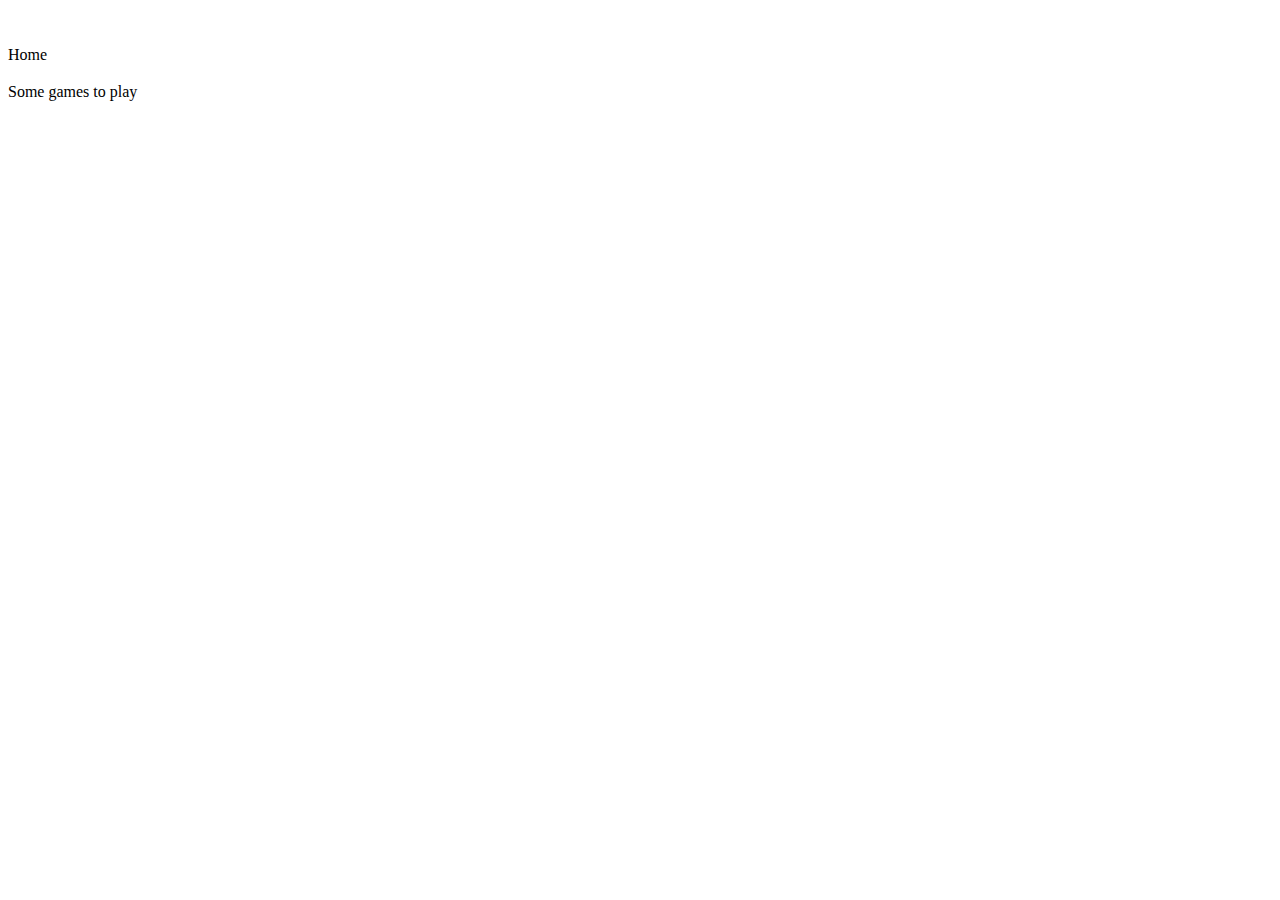
==== index.html @ e8b78c59 "add index.html and css files" ====
<!DOCTYPE HTML>
<html>
    <head>
      <title>DesMarquise Website</title>
    </head>

    <body>
        <div> <img src="https://assetsio.gnwcdn.com/roblox-best-games-roblox-main-promo-image.jpg?width=1920&height=1920&fit=bounds&quality=80&format=jpg&auto=webp" alt="">
          <nav> 

          </nav>
          
            <main> 

            </main>
        </div>
            
    </body>
            <!--Sidebar section-->
        <main>
            <div>
                <h2></h2>
                <p>Home</p>
            </div>
                <!--Tnterest section-->
            <div>
               <h3

               
             
            <!--Content section-->
            <div>
             
            </div>
        </main>
          <p>Some games to play</p>
    
    </div>
   
</html>
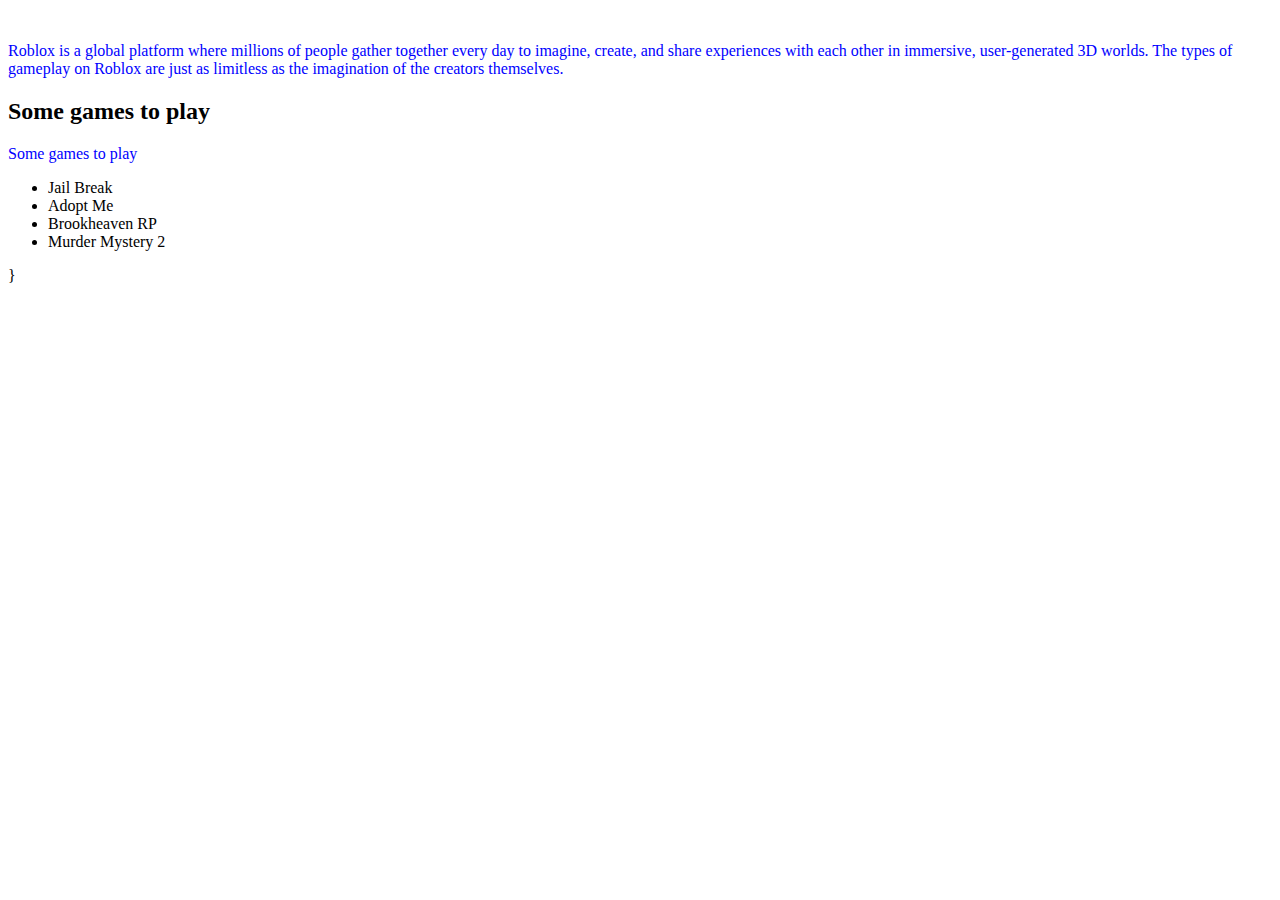
==== commit 65b4fe24: "add index.html and css files" ====
--- a/index.html
+++ b/index.html
@@ -2,11 +2,17 @@
 <html>
     <head>
       <title>DesMarquise Website</title>
+      <style> p {color: blue;
+         h2{font-size: larger;}
+      </style>
     </head>
 
     <body>
         <div> <img src="https://assetsio.gnwcdn.com/roblox-best-games-roblox-main-promo-image.jpg?width=1920&height=1920&fit=bounds&quality=80&format=jpg&auto=webp" alt="">
           <nav> 
+            <p>  Roblox is a global platform where millions of people gather together every day to imagine, create, and share experiences with each other in immersive, user-generated 3D worlds.
+                 The types of gameplay on Roblox are just as limitless as the imagination of the creators themselves.         
+            </p>
 
           </nav>
           
@@ -19,9 +25,7 @@
             <!--Sidebar section-->
         <main>
             <div>
-                <h2></h2>
-                <p>Home</p>
-            </div>
+                <h2>Some games to play</h2
                 <!--Tnterest section-->
             <div>
                <h3
@@ -34,7 +38,12 @@
             </div>
         </main>
           <p>Some games to play</p>
-    
+           <ul>
+            <li>Jail Break</li>
+            <li>Adopt Me</li>
+            <li>Brookheaven RP</li>
+            <li>Murder Mystery 2 </li>
+            </ul>
     </div>
    
-</html>+</html>}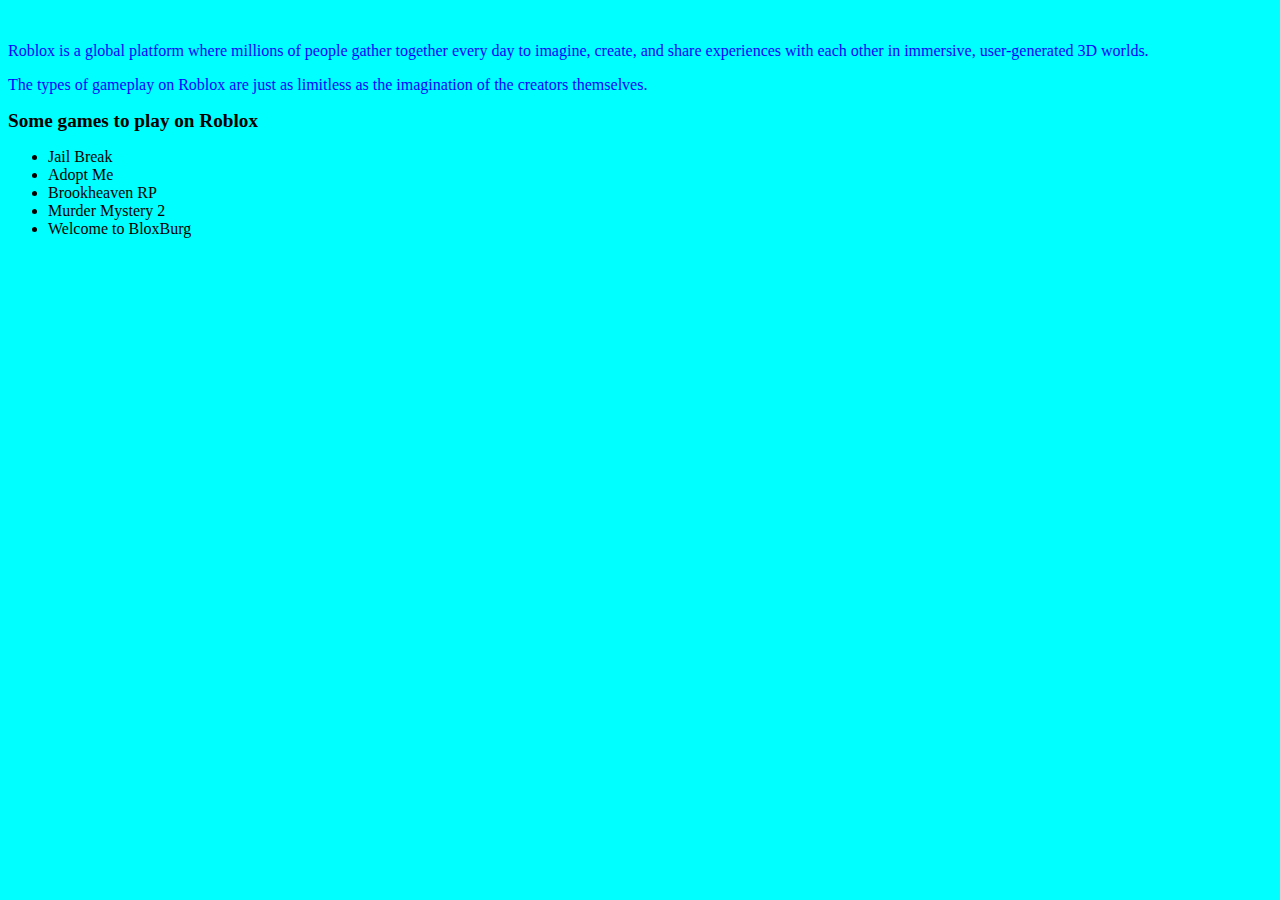
==== commit 558204e0: "add portfolio.html file" ====
--- a/index.html
+++ b/index.html
@@ -3,21 +3,25 @@
     <head>
       <title>DesMarquise Website</title>
       <style> p {color: blue;
+            font-size:medium;}
          h2{font-size: larger;}
+           
       </style>
+    
     </head>
 
-    <body>
-        <div> <img src="https://assetsio.gnwcdn.com/roblox-best-games-roblox-main-promo-image.jpg?width=1920&height=1920&fit=bounds&quality=80&format=jpg&auto=webp" alt="">
+    <body bgcolor="aqua">
+        <div> <img src="https://assetsio.gnwcdn.com/roblox-best-games-roblox-main-promo-image.jpg?width=1920&height=1920&fit=bounds&quality=80&format=jpg&auto=webp" alt="" style="position:relative; left:625px;">
           <nav> 
-            <p>  Roblox is a global platform where millions of people gather together every day to imagine, create, and share experiences with each other in immersive, user-generated 3D worlds.
-                 The types of gameplay on Roblox are just as limitless as the imagination of the creators themselves.         
+            <p>  Roblox is a global platform where millions of people gather together every day to imagine, create, and share experiences with each other in immersive, user-generated 3D worlds.        
             </p>
+            <p>The types of gameplay on Roblox are just as limitless as the imagination of the creators themselves.
 
+            </p>
           </nav>
           
             <main> 
-
+               <background-color> </background-color>
             </main>
         </div>
             
@@ -25,25 +29,25 @@
             <!--Sidebar section-->
         <main>
             <div>
-                <h2>Some games to play</h2
+                <h2>Some games to play on Roblox </h2
                 <!--Tnterest section-->
             <div>
-               <h3
-
-               
+              <nav class="nav-li">
+                
+              </nav> 
              
             <!--Content section-->
             <div>
-             
+            
             </div>
         </main>
-          <p>Some games to play</p>
            <ul>
             <li>Jail Break</li>
             <li>Adopt Me</li>
             <li>Brookheaven RP</li>
             <li>Murder Mystery 2 </li>
+            <li>Welcome to BloxBurg</li>
             </ul>
-    </div>
-   
-</html>}+          </div>
+
+    </html>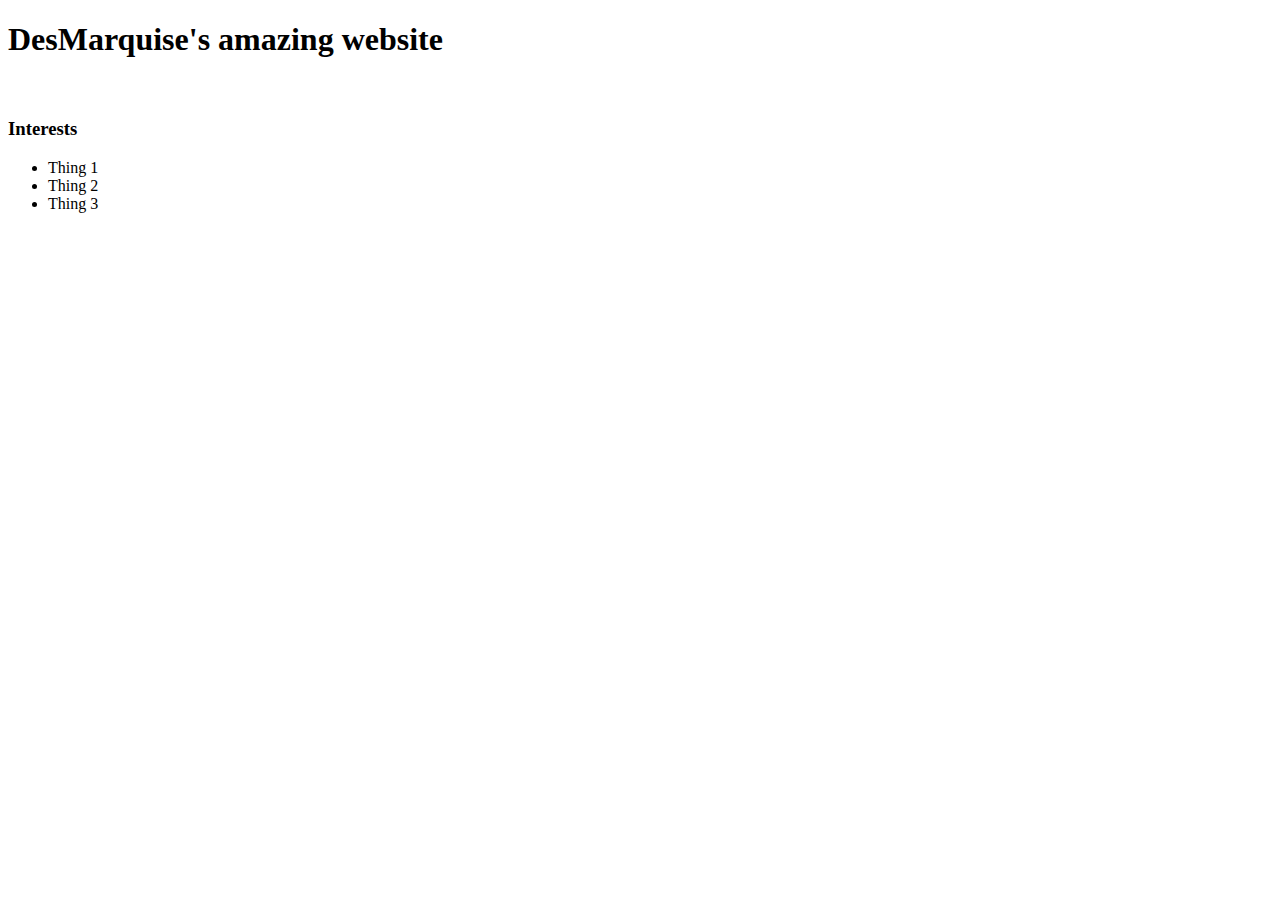
==== commit 3455d2d1: "add index.html and css files" ====
--- a/index.html
+++ b/index.html
@@ -2,52 +2,36 @@
 <html>
     <head>
       <title>DesMarquise Website</title>
-      <style> p {color: blue;
-            font-size:medium;}
-         h2{font-size: larger;}
-           
-      </style>
-    
     </head>
 
-    <body bgcolor="aqua">
-        <div> <img src="https://assetsio.gnwcdn.com/roblox-best-games-roblox-main-promo-image.jpg?width=1920&height=1920&fit=bounds&quality=80&format=jpg&auto=webp" alt="" style="position:relative; left:625px;">
-          <nav> 
-            <p>  Roblox is a global platform where millions of people gather together every day to imagine, create, and share experiences with each other in immersive, user-generated 3D worlds.        
-            </p>
-            <p>The types of gameplay on Roblox are just as limitless as the imagination of the creators themselves.
+    <body>
+      <!-- All content goes here -->
+      <div> 
+        <nav>
+          <h1>DesMarquise's amazing website</h1>
+        </nav>
 
-            </p>
-          </nav>
-          
-            <main> 
-               <background-color> </background-color>
-            </main>
-        </div>
-            
-    </body>
-            <!--Sidebar section-->
         <main>
-            <div>
-                <h2>Some games to play on Roblox </h2
-                <!--Tnterest section-->
-            <div>
-              <nav class="nav-li">
-                
-              </nav> 
-             
-            <!--Content section-->
-            <div>
-            
-            </div>
-        </main>
-           <ul>
-            <li>Jail Break</li>
-            <li>Adopt Me</li>
-            <li>Brookheaven RP</li>
-            <li>Murder Mystery 2 </li>
-            <li>Welcome to BloxBurg</li>
-            </ul>
+           <!-- Sidebar section -->
+          <div>
+            <img src="https://assetsio.gnwcdn.com/roblox-best-games-roblox-main-promo-image.jpg?width=1920&height=1920&fit=bounds&quality=80&format=jpg&auto=webp" alt="" style="position:relative; left:625px;">
           </div>
 
-    </html>+          <!-- Content section -->
+          <div>
+            <h2></h2>
+       <p></p>
+       <!-- Interests section -->
+       <div>
+           <h3>Interests</h3>
+           <ul>
+               <li>Thing 1</li>
+               <li>Thing 2</li>
+               <li>Thing 3</li>
+           </ul>
+       </div>
+      </div>
+        </main>
+      </div>
+    </body>
+</html>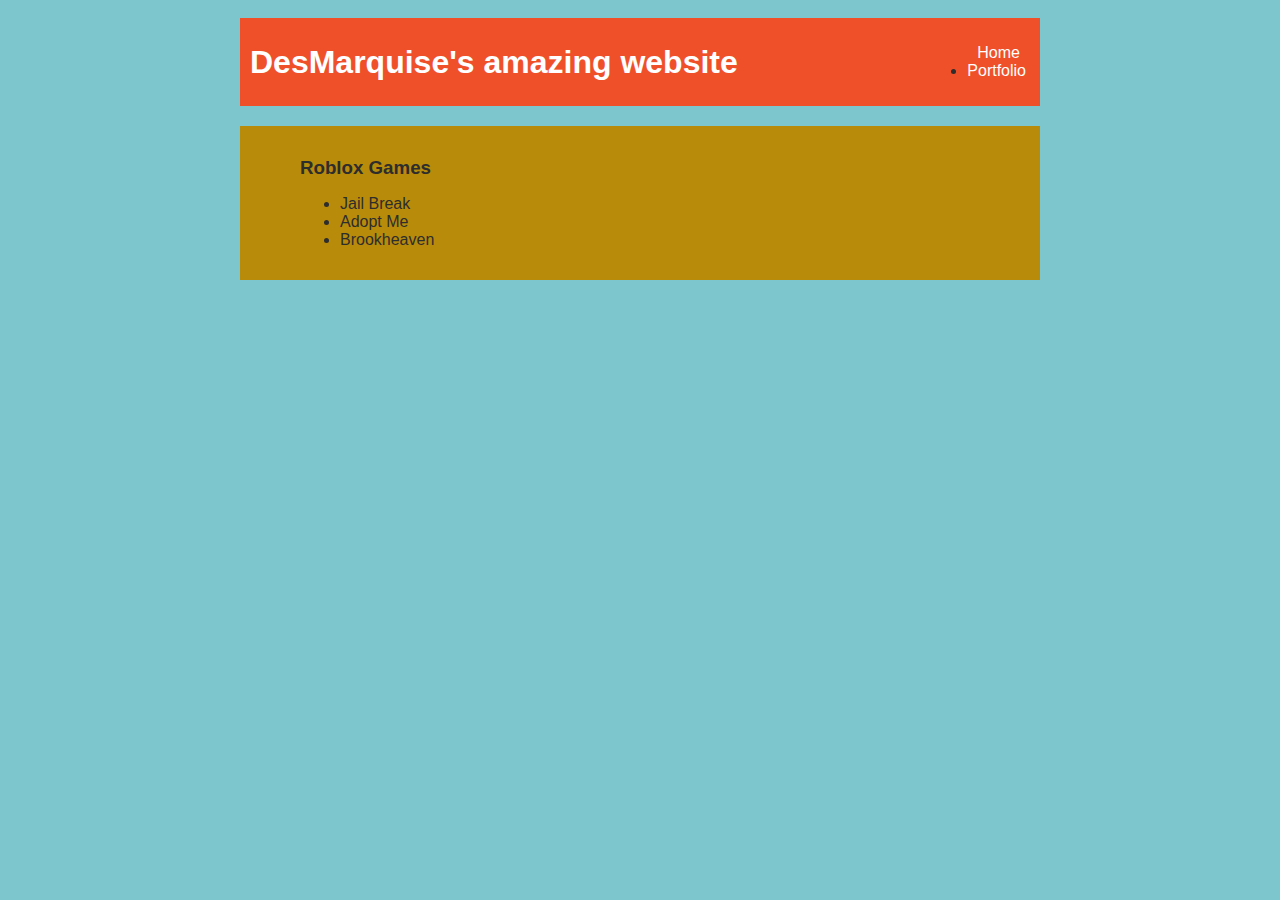
==== commit ad00e4dc: "add index.html and css files" ====
--- a/index.html
+++ b/index.html
@@ -2,32 +2,41 @@
 <html>
     <head>
       <title>DesMarquise Website</title>
+      <link rel="stylesheet" href="style.css">
     </head>
 
     <body>
       <!-- All content goes here -->
-      <div> 
+      <div id="all-contents" > 
         <nav>
           <h1>DesMarquise's amazing website</h1>
+          <ul id="nav-ul">
+            <li  class="nav-li">
+              <a href="index.html">Home</a>
+            </li>
+            <li>
+              <a href="portfolio.html">Portfolio</a>
+            </li>
+          </ul>
         </nav>
 
         <main>
            <!-- Sidebar section -->
-          <div>
-            <img src="https://assetsio.gnwcdn.com/roblox-best-games-roblox-main-promo-image.jpg?width=1920&height=1920&fit=bounds&quality=80&format=jpg&auto=webp" alt="" style="position:relative; left:625px;">
+          <div class="sidebar">
+            <img class ="sidebar-img" src="https://assetsio.gnwcdn.com/roblox-best-games-roblox-main-promo-image.jpg?width=1920&height=1920&fit=bounds&quality=80&format=jpg&auto=webp" alt="">
           </div>
 
           <!-- Content section -->
-          <div>
+          <div class="content">
             <h2></h2>
        <p></p>
        <!-- Interests section -->
-       <div>
-           <h3>Interests</h3>
+       <div id="Interests">
+           <h3>Roblox Games</h3>
            <ul>
-               <li>Thing 1</li>
-               <li>Thing 2</li>
-               <li>Thing 3</li>
+               <li>Jail Break </li>
+               <li>Adopt Me</li>
+               <li>Brookheaven</li>
            </ul>
        </div>
       </div>
--- a/style.css
+++ b/style.css
@@ -0,0 +1,63 @@
+body {
+    background: rgb(125, 198, 205);
+    color: rgb(45, 45, 45);
+    padding: 10px;
+    font-family: arial;
+}
+#all-contents {
+  max-width: 800px;
+    margin: auto;
+}
+
+/* navigation menu */
+nav {
+    background: rgb(239, 80, 41);
+   margin: 0 auto;
+   margin-bottom: 20px;
+    display: flex;
+    padding: 10px;
+}
+h1 {
+    display: flex;
+    align-items: center;
+    color: white;
+    flex: 1;
+    margin: 0;
+}
+#nav-ul {
+    list-style-image: none;
+}
+.nav-li {
+    display: inline-block;
+    padding: 0 10px;
+}
+a {
+    text-decoration: none;
+    color: #fff;
+}
+
+/* main container area beneath menu */
+main {
+    background: rgb(185, 139, 11);
+    display: flex;
+}
+.sidebar {
+    margin-right: 25px;
+    padding: 10px;
+}
+.sidebar-img {
+    width: 200px;
+}
+.content {
+    flex: 1;
+    padding: 15px;
+}
+
+/* portfolio styles */
+#interests {
+    border: 4px silver ridge;
+    padding: 8px;
+}
+h2, h3 {
+    margin: 0px;
+}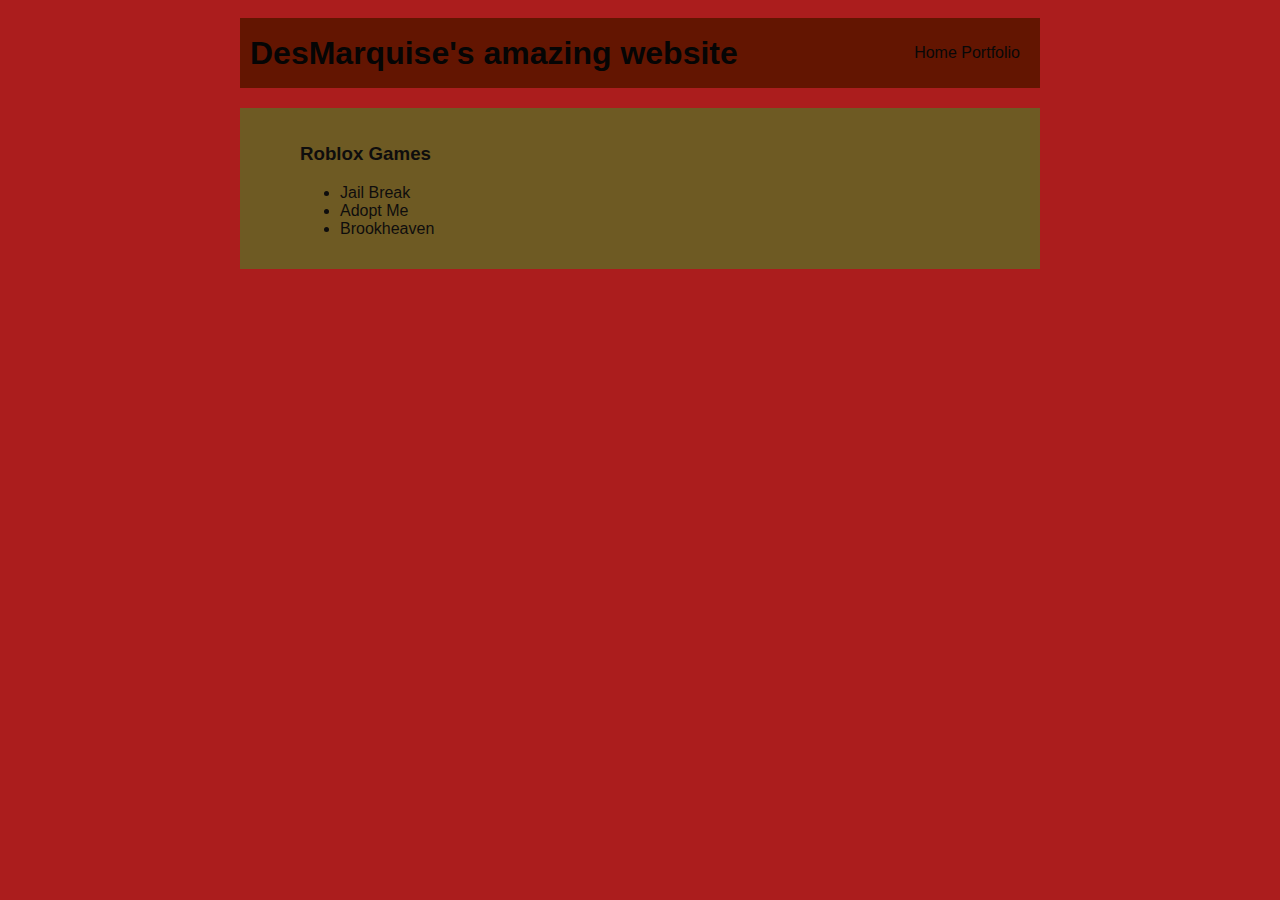
==== commit 2c56e7c6: "add bouncing box" ====
--- a/index.html
+++ b/index.html
@@ -13,8 +13,6 @@
           <ul id="nav-ul">
             <li  class="nav-li">
               <a href="index.html">Home</a>
-            </li>
-            <li>
               <a href="portfolio.html">Portfolio</a>
             </li>
           </ul>
--- a/style.css
+++ b/style.css
@@ -1,6 +1,6 @@
 body {
-    background: rgb(125, 198, 205);
-    color: rgb(45, 45, 45);
+    background: rgb(64, 212, 126);
+    color: rgb(14, 13, 13);
     padding: 10px;
     font-family: arial;
 }
@@ -11,7 +11,7 @@
 
 /* navigation menu */
 nav {
-    background: rgb(239, 80, 41);
+    background: rgb(99, 21, 1);
    margin: 0 auto;
    margin-bottom: 20px;
     display: flex;
@@ -20,7 +20,7 @@
 h1 {
     display: flex;
     align-items: center;
-    color: white;
+    color: rgb(5, 5, 5);
     flex: 1;
     margin: 0;
 }
@@ -33,12 +33,12 @@
 }
 a {
     text-decoration: none;
-    color: #fff;
+    color: #080808;
 }
 
 /* main container area beneath menu */
 main {
-    background: rgb(185, 139, 11);
+    background: rgb(110, 90, 35);
     display: flex;
 }
 .sidebar {
@@ -53,11 +53,83 @@
     padding: 15px;
 }
 
-/* portfolio styles */
-#interests {
-    border: 4px silver ridge;
-    padding: 8px;
+ /* portfolio styles */
+ .content h1 {
+    color: black;
 }
-h2, h3 {
-    margin: 0px;
-}+
+#portfolio {
+    list-style-type: none;
+    padding-left: 0;
+}
+
+#portfolio li {
+    background: #fff;
+    padding: 10px;
+    border-radius: 10px;
+    margin-bottom: 10px;
+}
+
+#portfolio li:hover {
+    background: #eee;
+}
+
+#portfolio a {
+    text-decoration: none;
+    color: #454545;
+}
+
+  /* responsive web design */
+  @media screen and (min-width: 120px) and (max-width: 1080px) {
+    main {
+      height: 100ch;
+      zoom: 1.5;
+      display: grid;
+    }
+
+    h1 {
+      font-size: 44px;
+    }
+
+    h2 {
+      font-size: 42px;
+    }
+
+    h3 {
+      font-size: 36px;
+    }
+
+    #all-contents {
+      height: 100ch;
+      margin: none;
+    }
+
+    a {
+      font-size: 42px;
+    }
+
+    .sidebar {
+      margin-right: 0px;
+      justify-content: center;
+      align-items: center;
+    }
+
+    .sidebar-img {
+      width: 100%;
+    }
+
+    p,
+    li {
+      font-size: 24px;
+    }
+
+    .content {
+      align-content: center;
+      justify-content: center;
+    }
+}
+
+body {
+  background-image: url("paper.gif");
+  background-color: #ab1d1d;
+ }